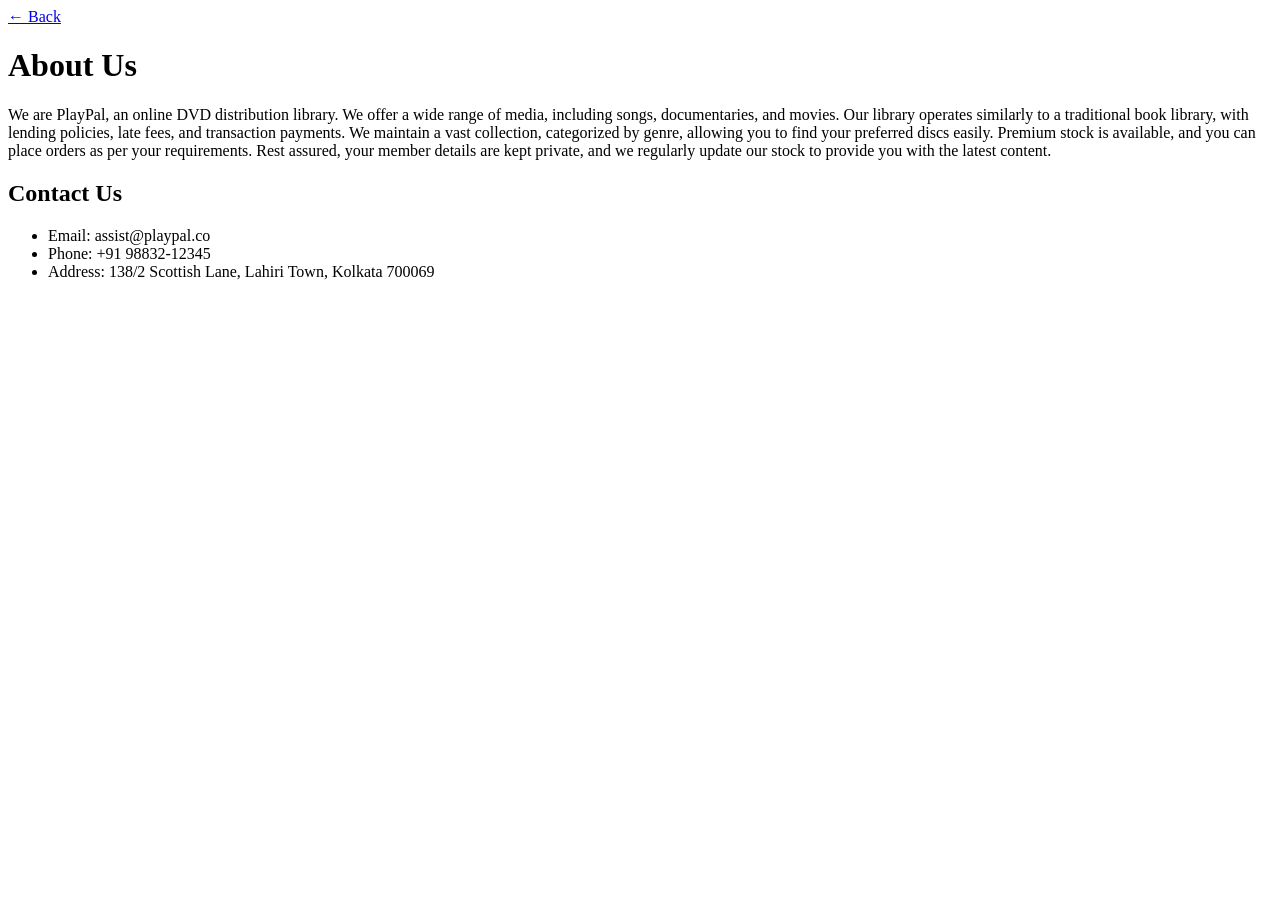
==== about.html @ 4c629958 "Create about.html" ====
<!DOCTYPE html>
<html lang="en">
<head>
    <meta charset="utf-8">
    <meta name="viewport" content="width=device-width, initial-scale=1, shrink-to-fit=no">
    <link rel="stylesheet" href="about.css">
    <title>PlayPal - About Us</title>
</head>
<body>
    <header>
        <a href="#" id="backButton" class="back-button">&larr; Back</a>
        <h1>About Us</h1>
    </header>

    <main class="main">
        <p id="aboutText">We are PlayPal, an online DVD distribution library. We offer a wide range of media, including songs, documentaries, and movies. Our library operates similarly to a traditional book library, with lending policies, late fees, and transaction payments. We maintain a vast collection, categorized by genre, allowing you to find your preferred discs easily. Premium stock is available, and you can place orders as per your requirements. Rest assured, your member details are kept private, and we regularly update our stock to provide you with the latest content.</p>

        <div class="contact-info">
            <h2>Contact Us</h2>
            <ul>
                <li>Email: assist@playpal.co</li>
                <li>Phone: +91 98832-12345</li>
                <li>Address: 138/2 Scottish Lane, Lahiri Town, Kolkata 700069 </li>
            </ul>
        </div>
    </main>

    <script>
        // JavaScript for Back Button
        const backButton = document.getElementById('backButton');
        backButton.addEventListener('click', function () {
            history.back();
        });
    </script>
</body>
</html>
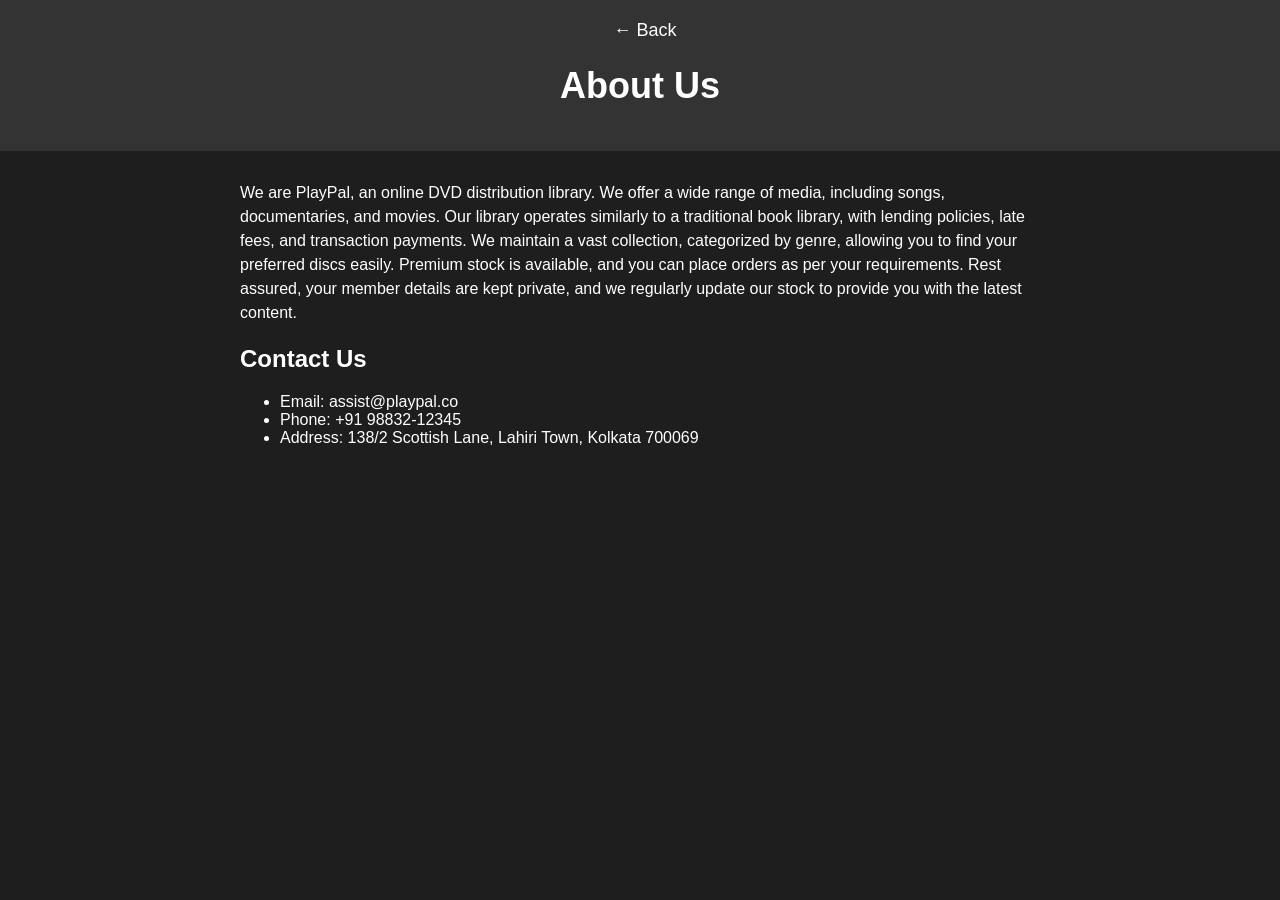
==== commit 71228b0e: "Update about.html" ====
--- a/about.html
+++ b/about.html
@@ -3,7 +3,7 @@
 <head>
     <meta charset="utf-8">
     <meta name="viewport" content="width=device-width, initial-scale=1, shrink-to-fit=no">
-    <link rel="stylesheet" href="about.css">
+    <link rel="stylesheet" href="partials/css/about.css">
     <title>PlayPal - About Us</title>
 </head>
 <body>
--- a/partials/css/about.css
+++ b/partials/css/about.css
@@ -0,0 +1,42 @@
+body {
+    font-family: Arial, sans-serif;
+    background-color: #1e1e1e; /* Darkish background color */
+    color: #fff;
+    margin: 0;
+    padding: 0;
+}
+
+header {
+    text-align: center;
+    background-color: #333;
+    color: #fff;
+    padding: 20px;
+}
+
+.main {
+    max-width: 800px;
+    margin: 0 auto;
+    padding: 20px;
+}
+
+h1 {
+    font-size: 36px;
+}
+
+h2 {
+    font-size: 24px;
+    margin-top: 20px;
+}
+
+p {
+    font-size: 16px;
+    line-height: 1.5;
+    margin-top: 10px;
+}
+.back-button {
+    text-decoration: none; /* Remove underlines from the link */
+    color: #fff; /* Text color for the link */
+    font-size: 18px; /* Font size for the link */
+    margin-left: 10px; /* Add space to the left of the link */
+    transition: color 0.3s; /* Smooth color transition on hover */
+}
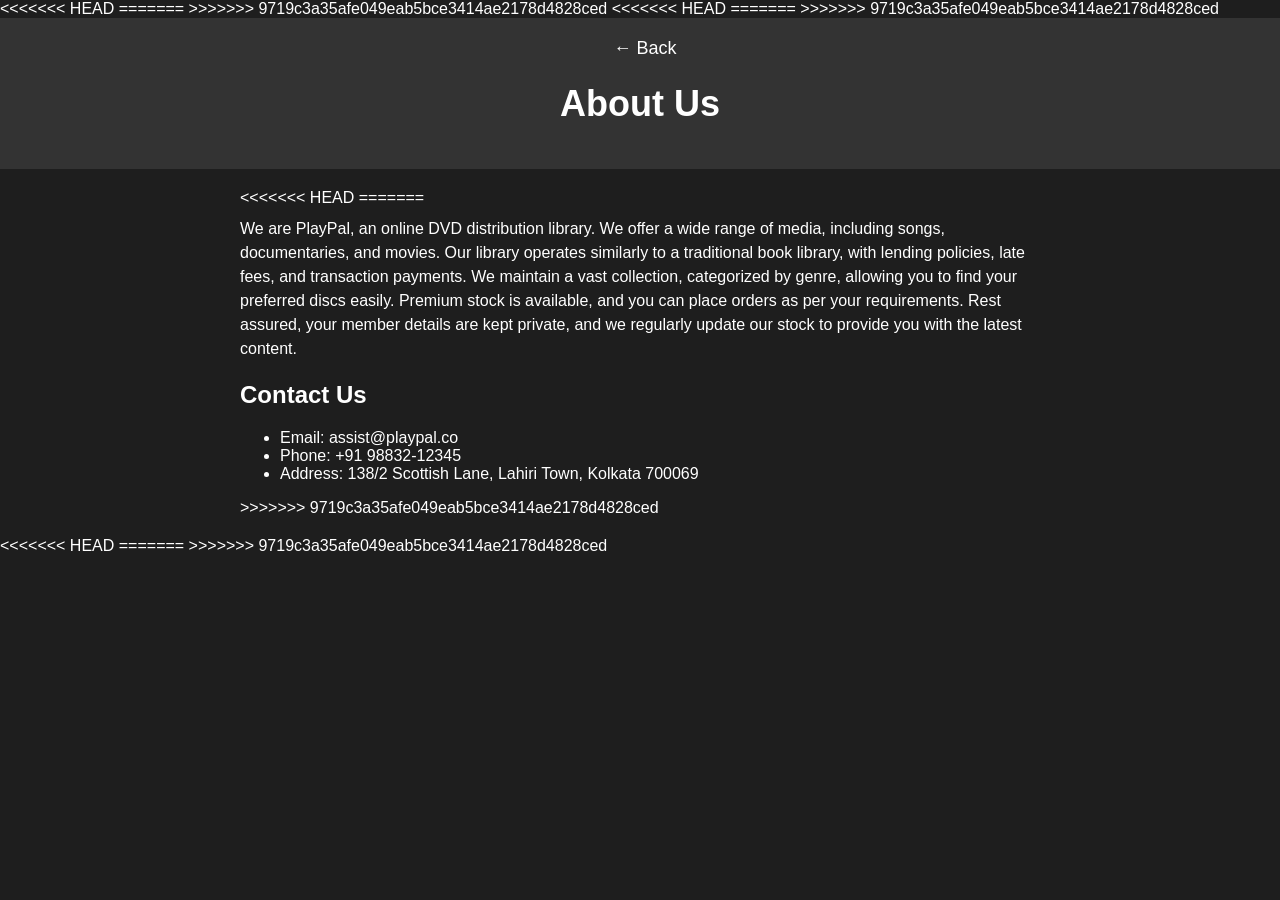
==== commit 0bbecfc6: "Final" ====
--- a/about.html
+++ b/about.html
@@ -1,11 +1,20 @@
 <!DOCTYPE html>
 <html lang="en">
+<<<<<<< HEAD
+
+=======
+>>>>>>> 9719c3a35afe049eab5bce3414ae2178d4828ced
 <head>
     <meta charset="utf-8">
     <meta name="viewport" content="width=device-width, initial-scale=1, shrink-to-fit=no">
     <link rel="stylesheet" href="partials/css/about.css">
+    <link rel="icon" type="image/png" href="partials/favicon.png">
     <title>PlayPal - About Us</title>
 </head>
+<<<<<<< HEAD
+
+=======
+>>>>>>> 9719c3a35afe049eab5bce3414ae2178d4828ced
 <body>
     <header>
         <a href="#" id="backButton" class="back-button">&larr; Back</a>
@@ -13,6 +22,9 @@
     </header>
 
     <main class="main">
+<<<<<<< HEAD
+
+=======
         <p id="aboutText">We are PlayPal, an online DVD distribution library. We offer a wide range of media, including songs, documentaries, and movies. Our library operates similarly to a traditional book library, with lending policies, late fees, and transaction payments. We maintain a vast collection, categorized by genre, allowing you to find your preferred discs easily. Premium stock is available, and you can place orders as per your requirements. Rest assured, your member details are kept private, and we regularly update our stock to provide you with the latest content.</p>
 
         <div class="contact-info">
@@ -23,6 +35,7 @@
                 <li>Address: 138/2 Scottish Lane, Lahiri Town, Kolkata 700069 </li>
             </ul>
         </div>
+>>>>>>> 9719c3a35afe049eab5bce3414ae2178d4828ced
     </main>
 
     <script>
@@ -33,4 +46,9 @@
         });
     </script>
 </body>
+<<<<<<< HEAD
+
 </html>
+=======
+</html>
+>>>>>>> 9719c3a35afe049eab5bce3414ae2178d4828ced
